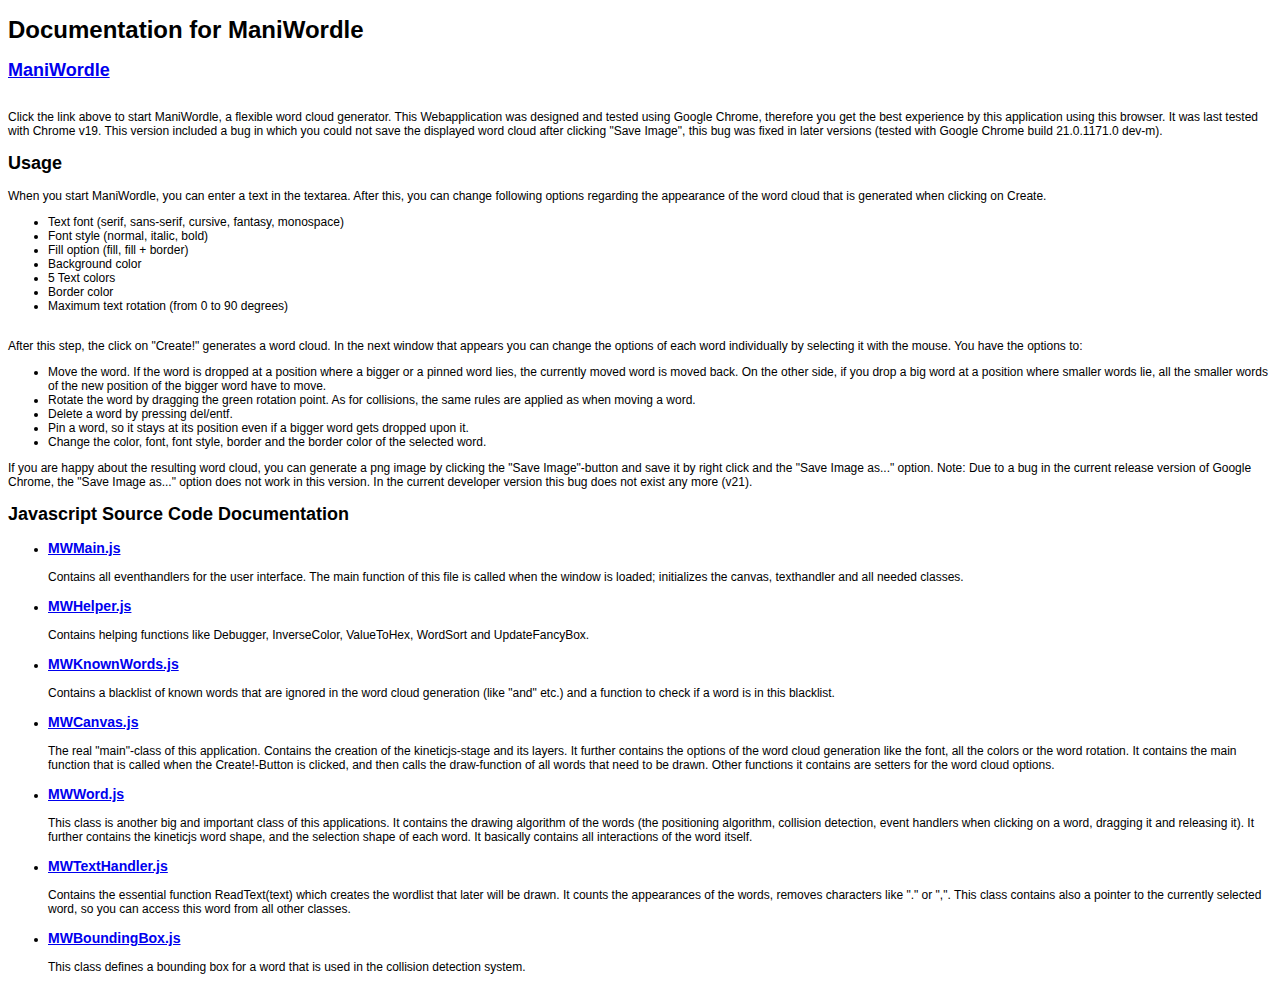
==== index.html @ 2df5b6f8 "added documentation" ====
<!doctype html>
<html lang="en">
	<head>
		<meta charset="UTF-8">
		<title>ManiWordle</title>
		<style type="text/css">
			body {
				font: normal 12px arial, sans-serif;
			}
		</style>
	</head>
	<body>
		<div id="body">
			<h1>Documentation for ManiWordle</h1>
			
			<h2><a href="ManiWordle.html">ManiWordle</a></h2>
			<br>
			Click the link above to start ManiWordle, a flexible word cloud generator. This Webapplication was
			designed and tested using Google Chrome, therefore you get the best experience by this application
			using this browser. It was last tested with Chrome v19. This version included a bug in which
			you could not save the displayed word cloud after clicking "Save Image", this bug was fixed
			in later versions (tested with Google Chrome build 21.0.1171.0 dev-m). 

			<h2>Usage</h2>
			When you start ManiWordle, you can enter a text in the textarea. After this, you can change following
			options regarding the appearance of the word cloud that is generated when clicking on Create.
			<ul>
				<li>Text font (serif, sans-serif, cursive, fantasy, monospace)</li>
				<li>Font style (normal, italic, bold)</li>
				<li>Fill option (fill, fill + border)</li>
				<li>Background color</li>
				<li>5 Text colors</li>
				<li>Border color</li>
				<li>Maximum text rotation (from 0 to 90 degrees)</li>
			</ul>
			<br>
			After this step, the click on "Create!" generates a word cloud. In the next window that appears
			you can change the options of each word individually by selecting it with the mouse. You have the options to:
			<ul>
				<li>Move the word. If the word is dropped at a position where a bigger or a pinned word lies, the currently moved word is
				moved back. On the other side, if you drop a big word at a position where smaller words lie, all the smaller words of the
				new position of the bigger word have to move.</li>
				<li>Rotate the word by dragging the green rotation point. As for collisions, the same rules are applied as when moving a word.</li>
				<li>Delete a word by pressing del/entf.</li>
				<li>Pin a word, so it stays at its position even if a bigger word gets dropped upon it.</li>
				<li>Change the color, font, font style, border and the border color of the selected word.</li>
			</ul>
			If you are happy about the resulting word cloud, you can generate a png image by clicking the "Save Image"-button and save it
			by right click and the "Save Image as..." option. Note: Due to a bug in the current release version of Google Chrome, the "Save Image as..." option
			does not work in this version. In the current developer version this bug does not exist any more (v21).
			
			<h2>Javascript Source Code Documentation</h2>
			<ul>
				<li>
					<h3><a href="MWMain.js">MWMain.js</a></h3>
					Contains all eventhandlers for the user interface. The main function of this file is called
					when the window is loaded; initializes the canvas, texthandler and all needed classes.
				</li>
				<li>
					<h3><a href="MWHelper.js">MWHelper.js</a></h3>
					Contains helping functions like Debugger, InverseColor, ValueToHex, WordSort and UpdateFancyBox.
				</li>
				<li>
					<h3><a href="MWKnownWords.js">MWKnownWords.js</a></h3>
					Contains a blacklist of known words that are ignored in the word cloud generation (like "and" etc.) and a function
					to check if a word is in this blacklist.
				</li>
				<li>
					<h3><a href="MWCanvas.js">MWCanvas.js</a></h3>
					The real "main"-class of this application. Contains the creation of the kineticjs-stage and its layers.
					It further contains the options of the word cloud generation like the font, all the colors or the word rotation.
					It contains the main function that is called when the Create!-Button is clicked, and then calls the draw-function
					of all words that need to be drawn.	Other functions it contains are setters for the word cloud options.
				</li>
				<li>
					<h3><a href="MWWord.js">MWWord.js</a></h3>
					This class is another big and important class of this applications. It contains the drawing algorithm of the words
					(the positioning algorithm, collision detection, event handlers when clicking on a word, dragging it and releasing it).
					It further contains the kineticjs word shape, and the selection shape of each word. It basically contains all interactions
					of the word itself.
				</li>
				<li>
					<h3><a href="MWTextHandler.js">MWTextHandler.js</a></h3>
					Contains the essential function ReadText(text) which creates the wordlist that later will be drawn. It counts the appearances
					of the words, removes characters like "." or ",".
					This class contains also a pointer to the currently selected word, so you can access this word from all other classes.
				</li>
				<li>
					<h3><a href="MWBoundingBox.js">MWBoundingBox.js</a></h3>
					This class defines a bounding box for a word that is used in the collision detection system.
				</li>
			</ul>
		</div>
	</body>
</html>
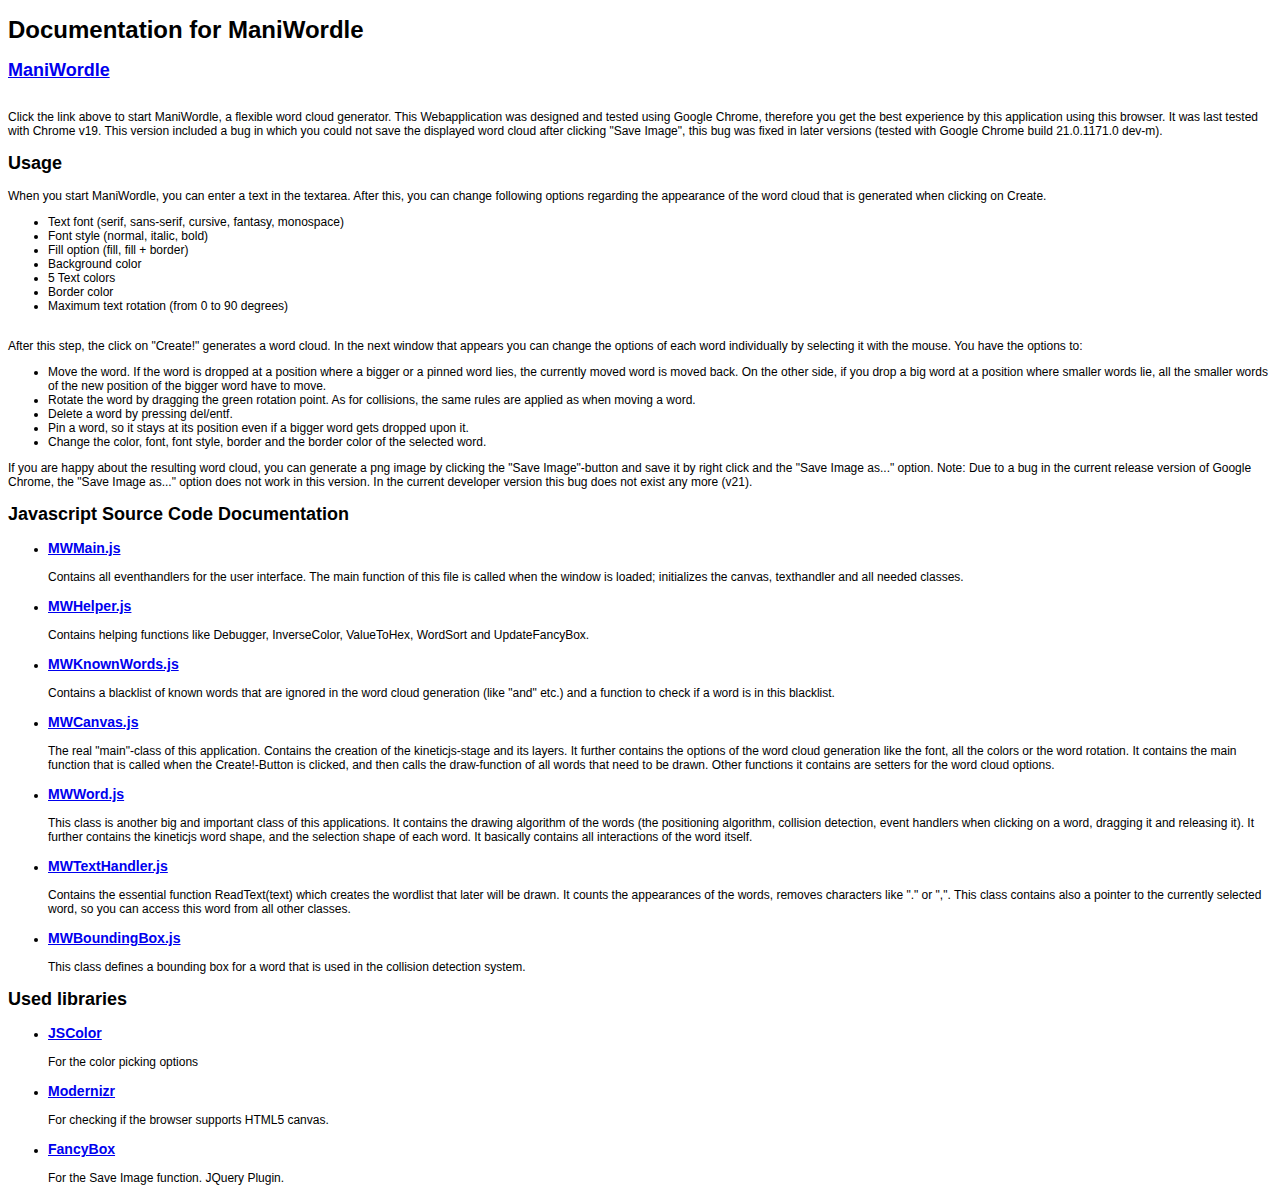
==== commit 5bbe39f1: "fixed some bugs for the presentation" ====
--- a/index.html
+++ b/index.html
@@ -90,6 +90,21 @@
 					This class defines a bounding box for a word that is used in the collision detection system.
 				</li>
 			</ul>
+			<h2>Used libraries</h2>
+			<ul>
+				<li>
+					<h3><a href="http://jscolor.com/">JSColor</a></h3>
+					For the color picking options
+				</li>
+				<li>
+					<h3><a href="http://modernizr.com/">Modernizr</a></h3>
+					For checking if the browser supports HTML5 canvas.
+				</li>
+				<li>
+					<h3><a href="http://fancybox.net/">FancyBox</a></h3>
+					For the Save Image function. JQuery Plugin.
+				</li>
+			</ul>
 		</div>
 	</body>
 </html>
